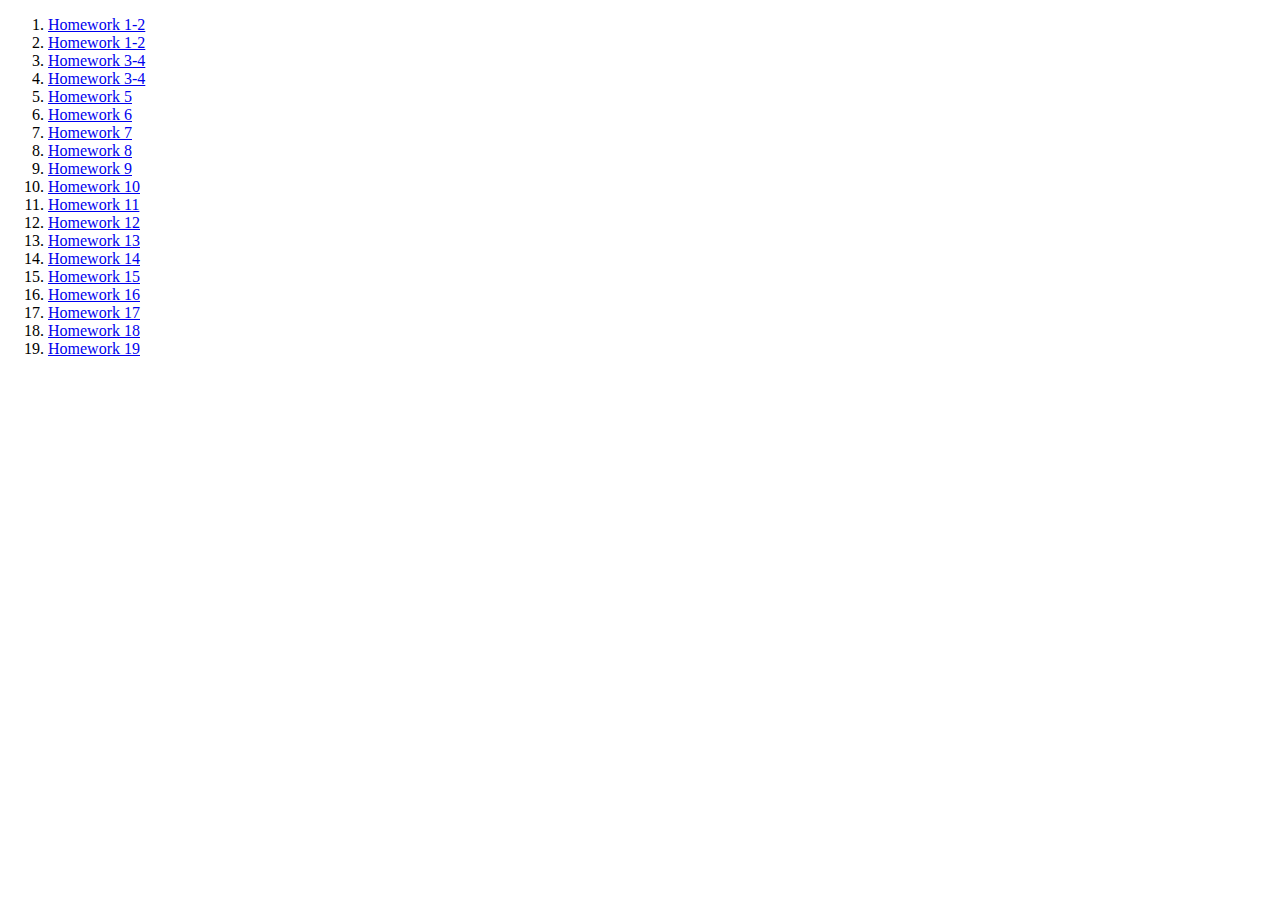
==== index.html @ 60d7aa48 "19 done" ====
<!DOCTYPE html>
<html lang="en">
<head>
    <meta charset="UTF-8">
    <title>List of Homeworks</title>
</head>
<body>
<div class="wrapper">
    <ol>
        <li class="homeWork"><a href="1-2/index.html" target="_blank">Homework 1-2</a></li>
        <li class="homeWork"><a href="1-2/index.html" target="_blank">Homework 1-2</a></li>
        <li class="homeWork"><a href="3-4/index.html" target="_blank">Homework 3-4</a></li>
        <li class="homeWork"><a href="3-4/index.html" target="_blank">Homework 3-4</a></li>
        <li class="homeWork"><a href="5/index.html" target="_blank">Homework 5</a></li>
        <li class="homeWork"><a href="6/index.html" target="_blank">Homework 6</a></li>
        <li class="homeWork"><a href="7/index.html" target="_blank">Homework 7</a></li>
        <li class="homeWork"><a href="8/index.html" target="_blank">Homework 8</a></li>
        <li class="homeWork"><a href="9/index.html" target="_blank">Homework 9</a></li>
        <li class="homeWork"><a href="10/index.html" target="_blank">Homework 10</a></li>
        <li class="homeWork"><a href="11/index.html" target="_blank">Homework 11</a></li>
        <li class="homeWork"><a href="12/index.html" target="_blank">Homework 12</a></li>
        <li class="homeWork"><a href="13/index.html" target="_blank">Homework 13</a></li>
        <li class="homeWork"><a href="14/index.html" target="_blank">Homework 14</a></li>
        <li class="homeWork"><a href="15/index.html" target="_blank">Homework 15</a></li>
        <li class="homeWork"><a href="16/index.html" target="_blank">Homework 16</a></li>
        <li class="homeWork"><a href="17/index.html" target="_blank">Homework 17</a></li>
        <li class="homeWork"><a href="18/index.html" target="_blank">Homework 18</a></li>
        <li class="homeWork"><a href="19/index.html" target="_blank">Homework 19</a></li>
    </ol>
</div>
</body>
</html>
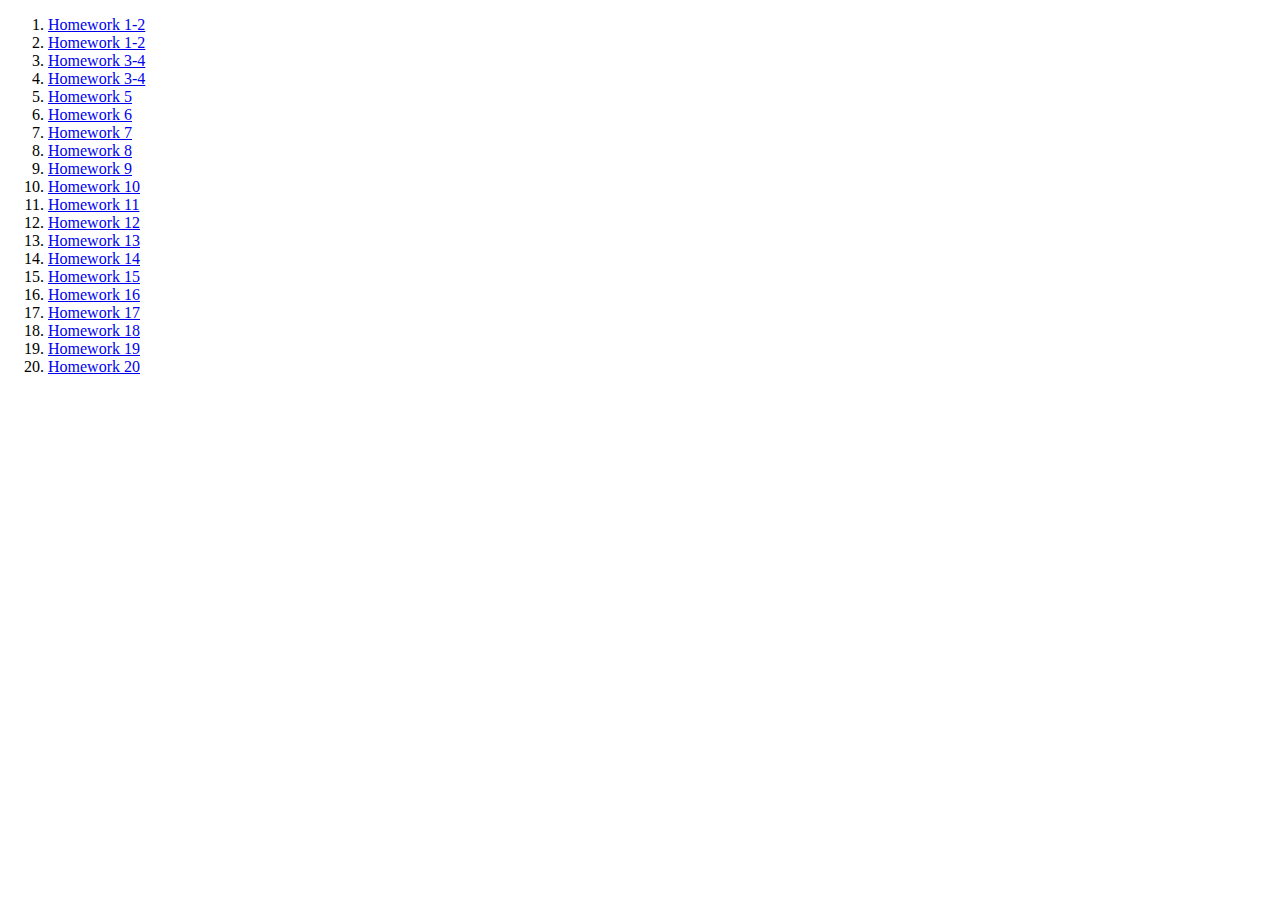
==== commit 548a6829: "20 done" ====
--- a/index.html
+++ b/index.html
@@ -26,6 +26,7 @@
         <li class="homeWork"><a href="17/index.html" target="_blank">Homework 17</a></li>
         <li class="homeWork"><a href="18/index.html" target="_blank">Homework 18</a></li>
         <li class="homeWork"><a href="19/index.html" target="_blank">Homework 19</a></li>
+        <li class="homeWork"><a href="20/index.html" target="_blank">Homework 20</a></li>
     </ol>
 </div>
 </body>
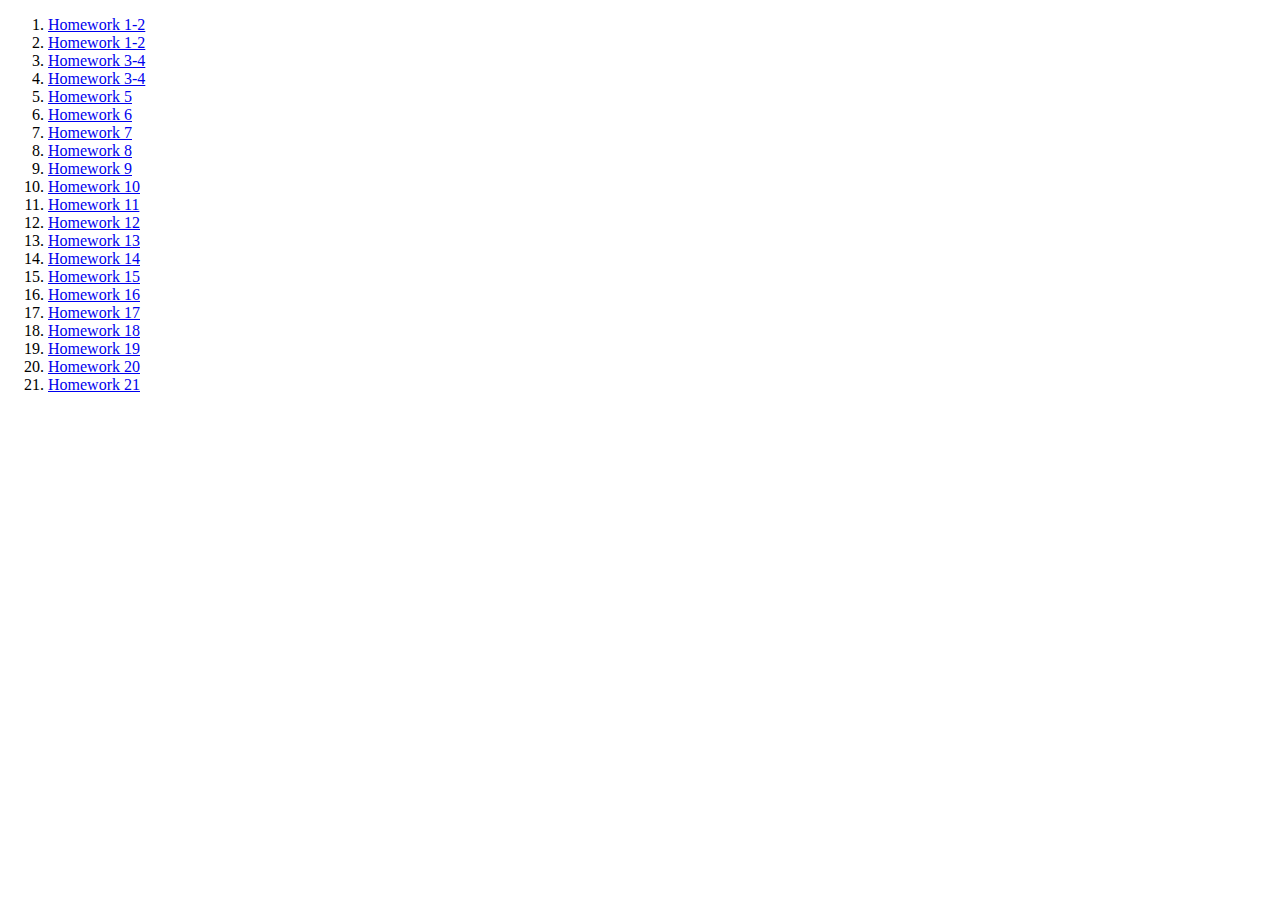
==== commit d367e056: "21 done" ====
--- a/index.html
+++ b/index.html
@@ -27,6 +27,7 @@
         <li class="homeWork"><a href="18/index.html" target="_blank">Homework 18</a></li>
         <li class="homeWork"><a href="19/index.html" target="_blank">Homework 19</a></li>
         <li class="homeWork"><a href="20/index.html" target="_blank">Homework 20</a></li>
+        <li class="homeWork"><a href="21/index.html" target="_blank">Homework 21</a></li>
     </ol>
 </div>
 </body>
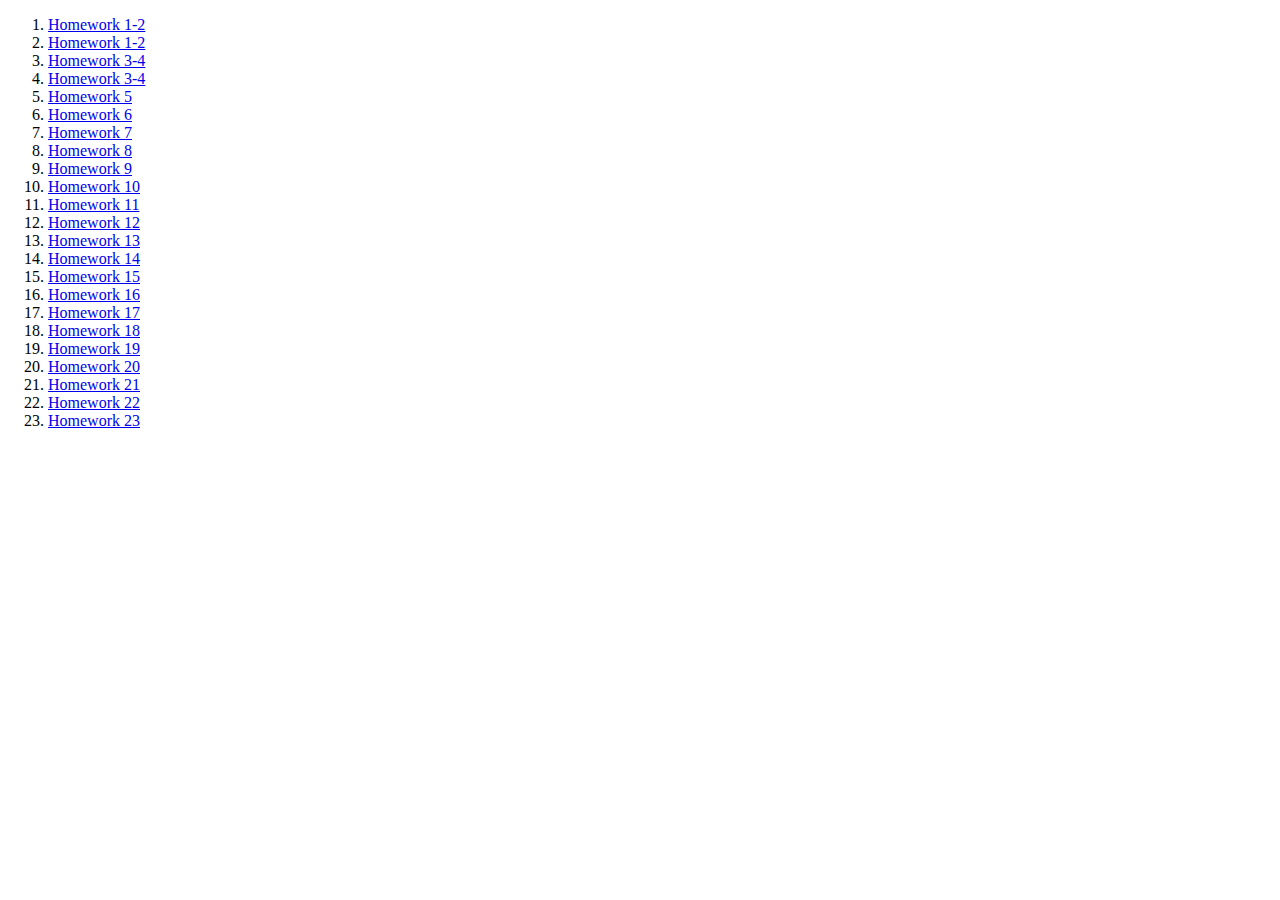
==== commit 5c8c1450: "23 done" ====
--- a/index.html
+++ b/index.html
@@ -28,6 +28,8 @@
         <li class="homeWork"><a href="19/index.html" target="_blank">Homework 19</a></li>
         <li class="homeWork"><a href="20/index.html" target="_blank">Homework 20</a></li>
         <li class="homeWork"><a href="21/index.html" target="_blank">Homework 21</a></li>
+        <li class="homeWork"><a href="22/index.html" target="_blank">Homework 22</a></li>
+        <li class="homeWork"><a href="23/index.html" target="_blank">Homework 23</a></li>
     </ol>
 </div>
 </body>
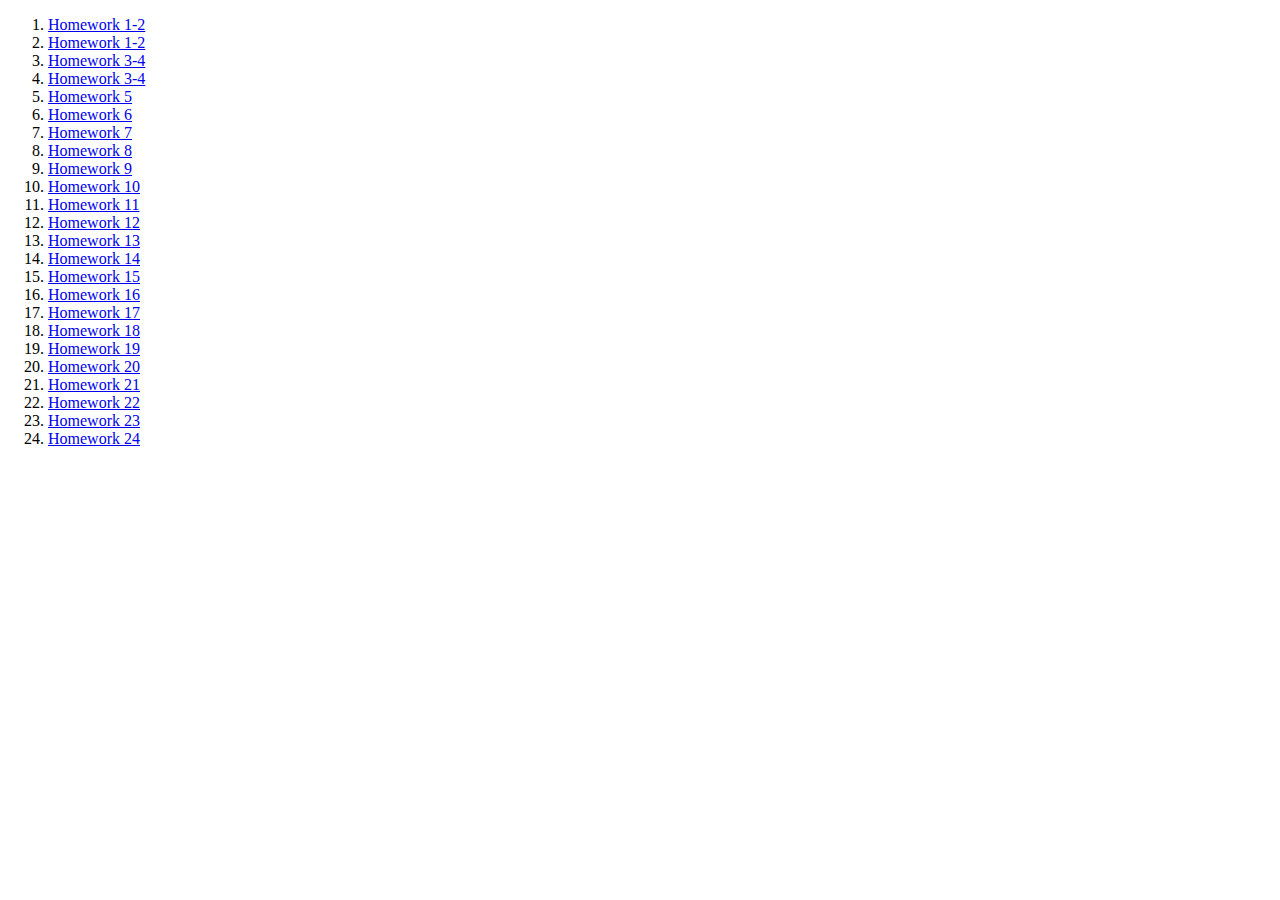
==== commit 4e88f9c3: "24 done" ====
--- a/index.html
+++ b/index.html
@@ -30,6 +30,7 @@
         <li class="homeWork"><a href="21/index.html" target="_blank">Homework 21</a></li>
         <li class="homeWork"><a href="22/index.html" target="_blank">Homework 22</a></li>
         <li class="homeWork"><a href="23/index.html" target="_blank">Homework 23</a></li>
+        <li class="homeWork"><a href="24/index.html" target="_blank">Homework 24</a></li>
     </ol>
 </div>
 </body>
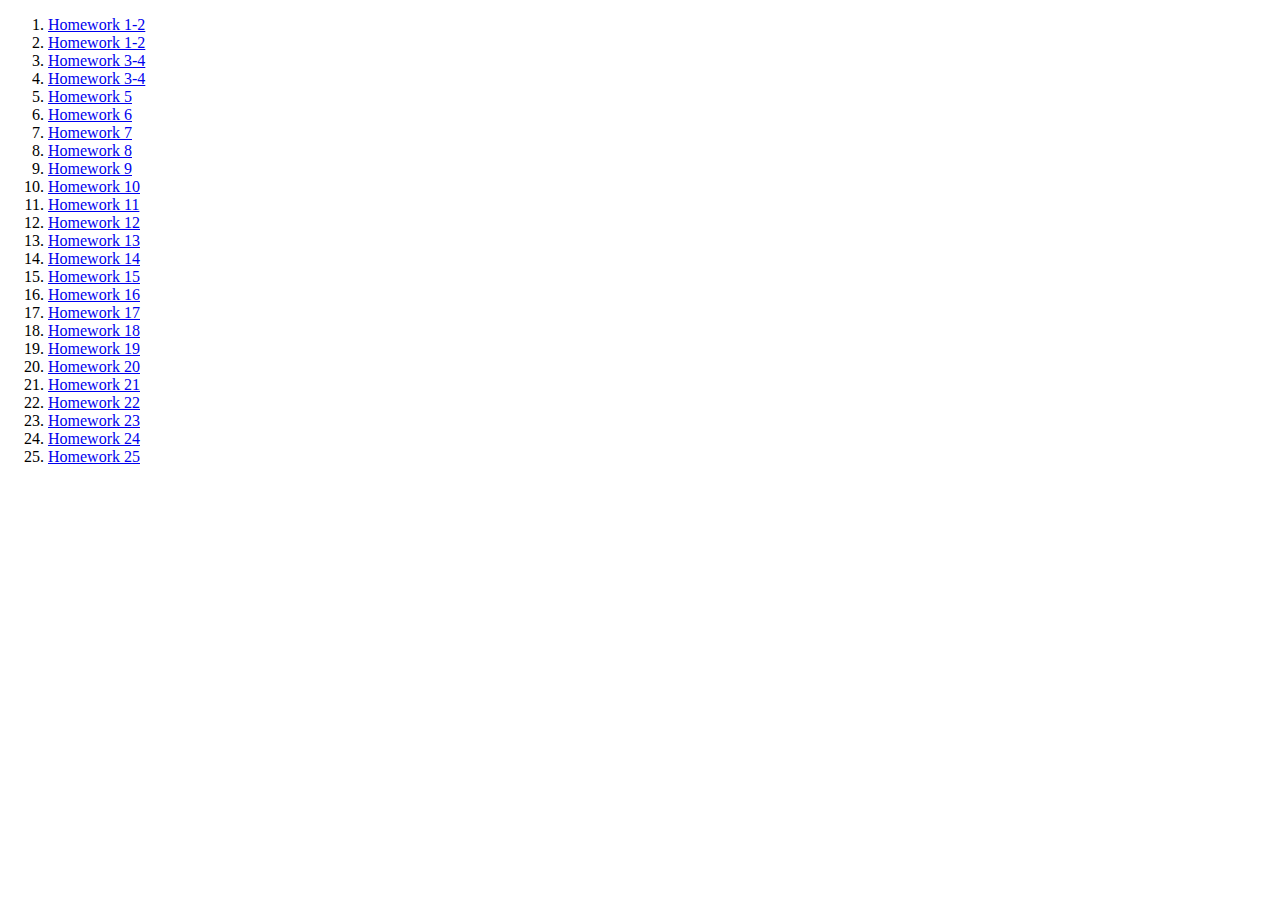
==== commit 9964a983: "25 done" ====
--- a/index.html
+++ b/index.html
@@ -31,6 +31,7 @@
         <li class="homeWork"><a href="22/index.html" target="_blank">Homework 22</a></li>
         <li class="homeWork"><a href="23/index.html" target="_blank">Homework 23</a></li>
         <li class="homeWork"><a href="24/index.html" target="_blank">Homework 24</a></li>
+        <li class="homeWork"><a href="25/index.html" target="_blank">Homework 25</a></li>
     </ol>
 </div>
 </body>
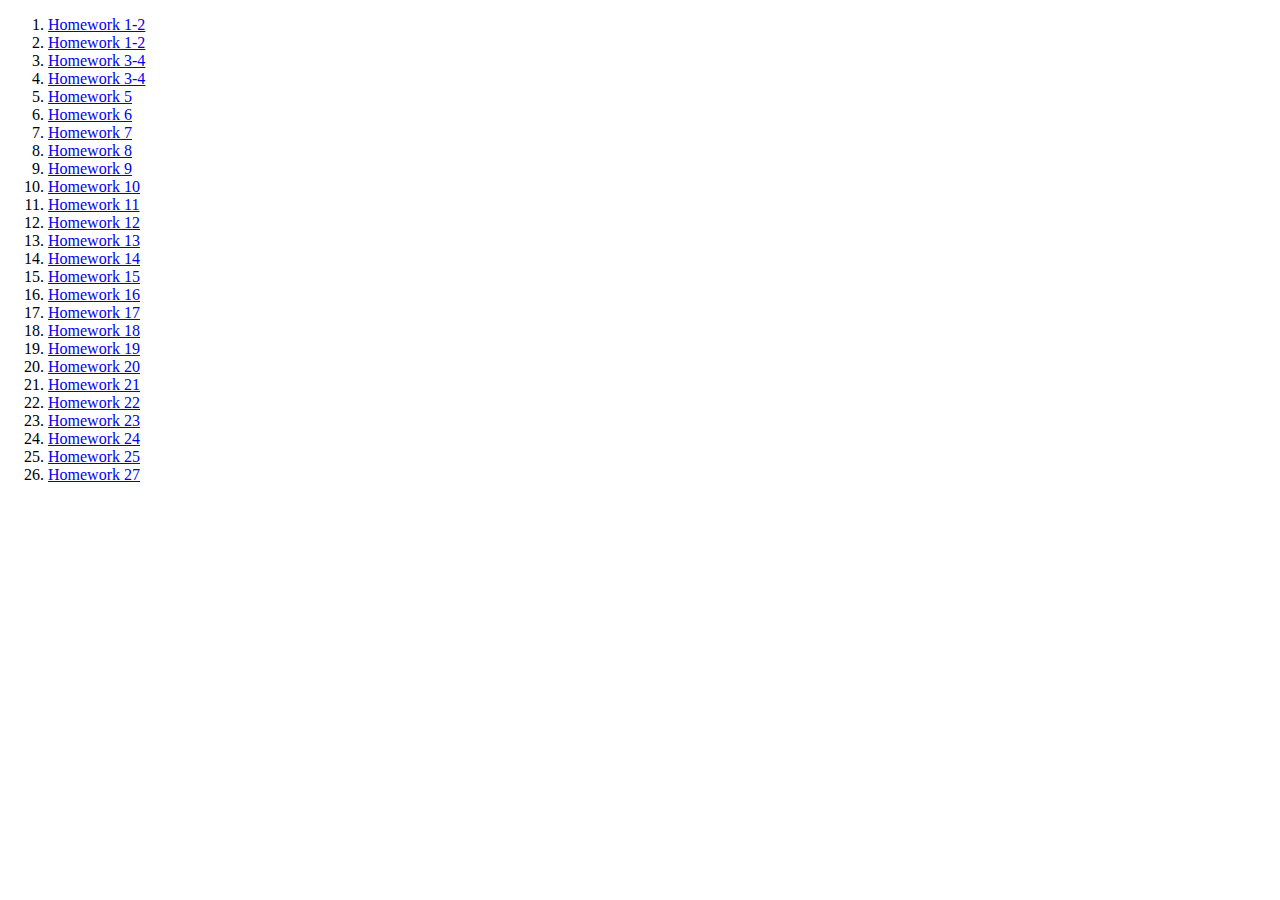
==== commit 4c29cf14: "27 done" ====
--- a/index.html
+++ b/index.html
@@ -32,6 +32,7 @@
         <li class="homeWork"><a href="23/index.html" target="_blank">Homework 23</a></li>
         <li class="homeWork"><a href="24/index.html" target="_blank">Homework 24</a></li>
         <li class="homeWork"><a href="25/index.html" target="_blank">Homework 25</a></li>
+        <li class="homeWork"><a href="27/index.html" target="_blank">Homework 27</a></li>
     </ol>
 </div>
 </body>
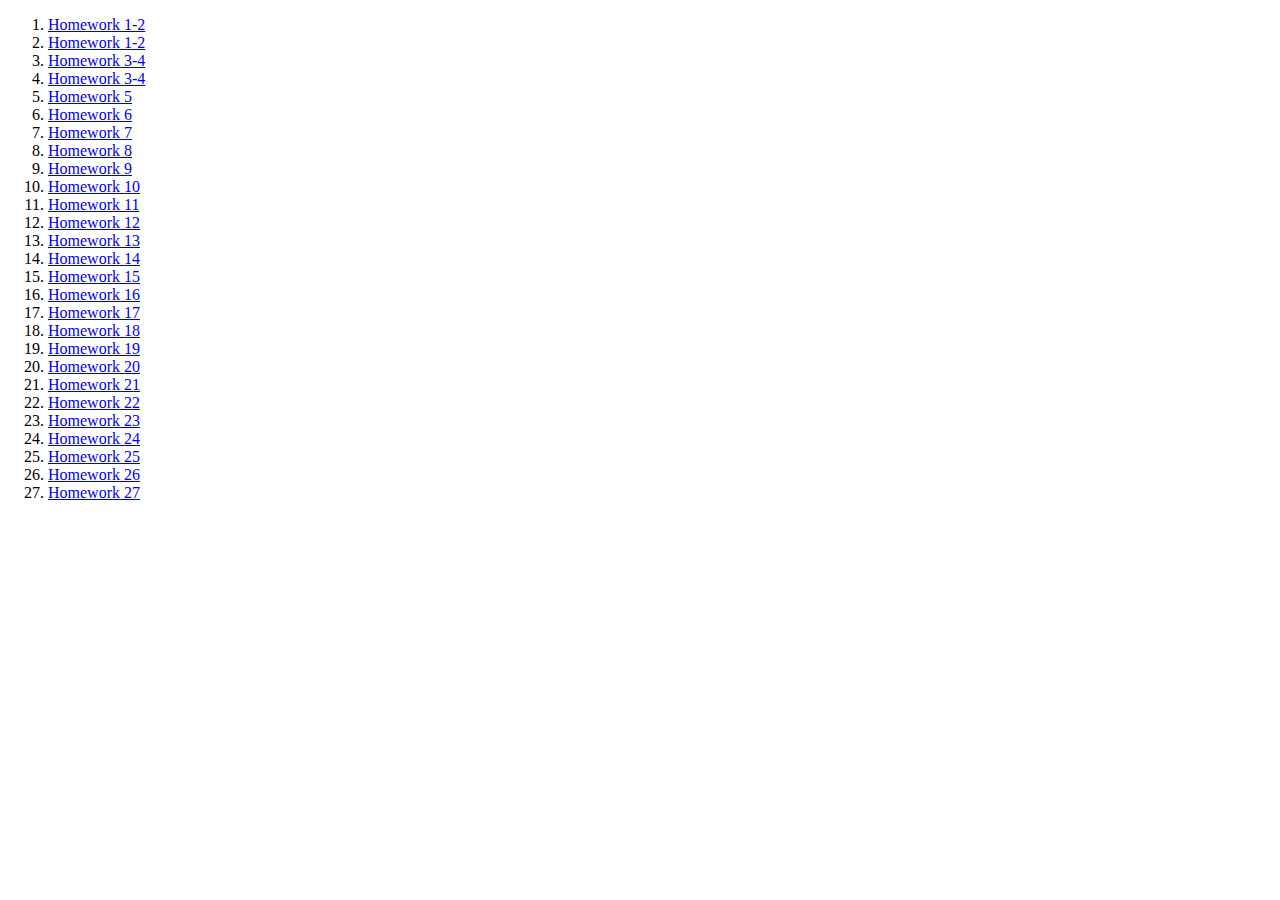
==== commit 986007e6: "26 done" ====
--- a/index.html
+++ b/index.html
@@ -32,6 +32,7 @@
         <li class="homeWork"><a href="23/index.html" target="_blank">Homework 23</a></li>
         <li class="homeWork"><a href="24/index.html" target="_blank">Homework 24</a></li>
         <li class="homeWork"><a href="25/index.html" target="_blank">Homework 25</a></li>
+        <li class="homeWork"><a href="26/index.html" target="_blank">Homework 26</a></li>
         <li class="homeWork"><a href="27/index.html" target="_blank">Homework 27</a></li>
     </ol>
 </div>
